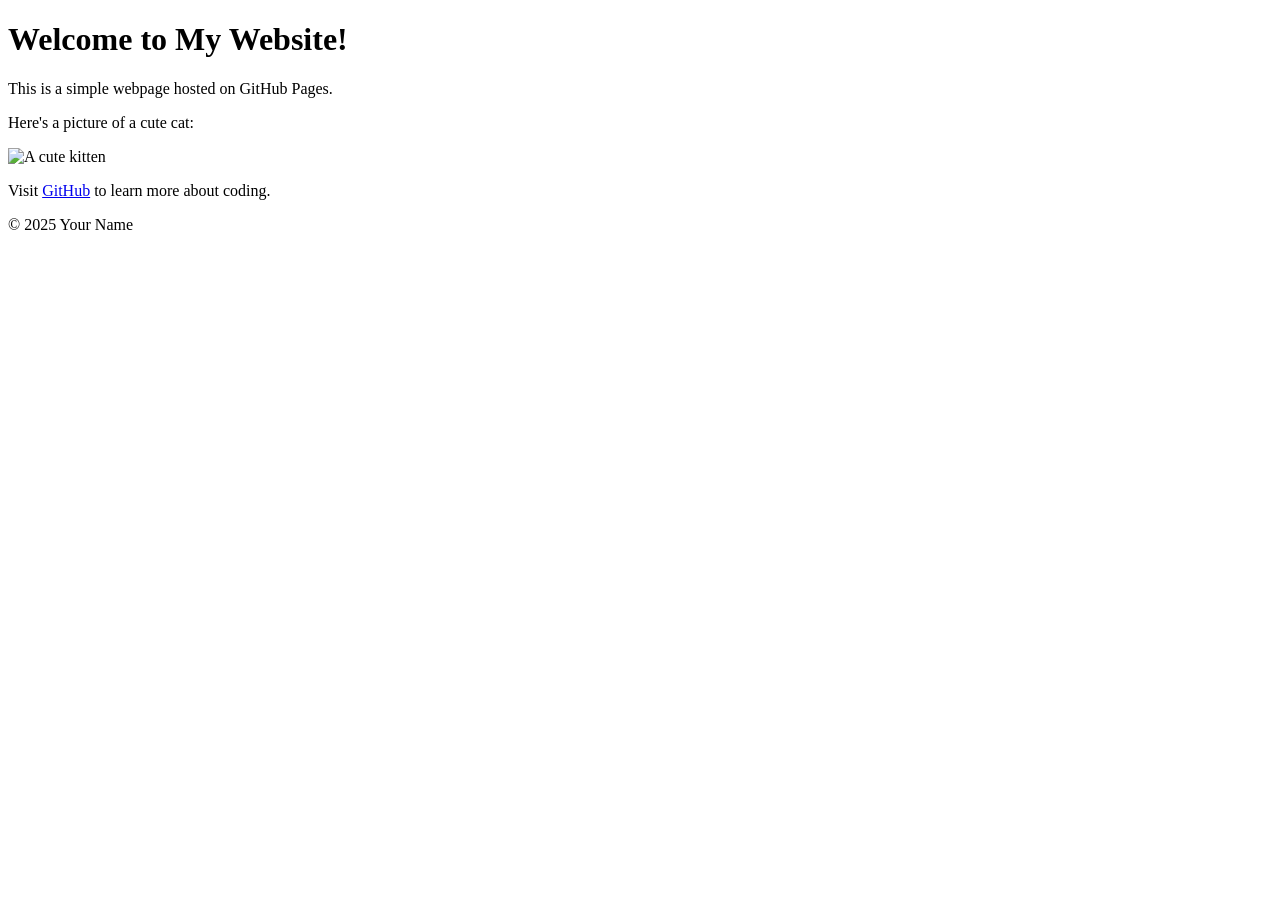
==== index.html @ d0afffe8 "Initial commit: Added simple HTML page" ====
<!DOCTYPE html>
<html lang="en">
<head>

    <meta charset="UTF-8">
    <meta name="viewport" content="width=device-width, initial-scale=1.0">
    <title>My First GitHub Page</title>

</head>
<body>
    <header>
        <h1>Welcome to My Website!</h1>
    </header>


    <main>
        <p>This is a simple webpage hosted on GitHub Pages.</p>
        <p>Here's a picture of a cute cat:</p>
        <img src="https://placekitten.com/200/300" alt="A cute kitten">


        <p>Visit <a href="https://github.com">GitHub</a> to learn more about coding.</p>
    </main>


    <footer>
        <p>&copy; 2025 Your Name</p>
    <footer>
</body>
</html>
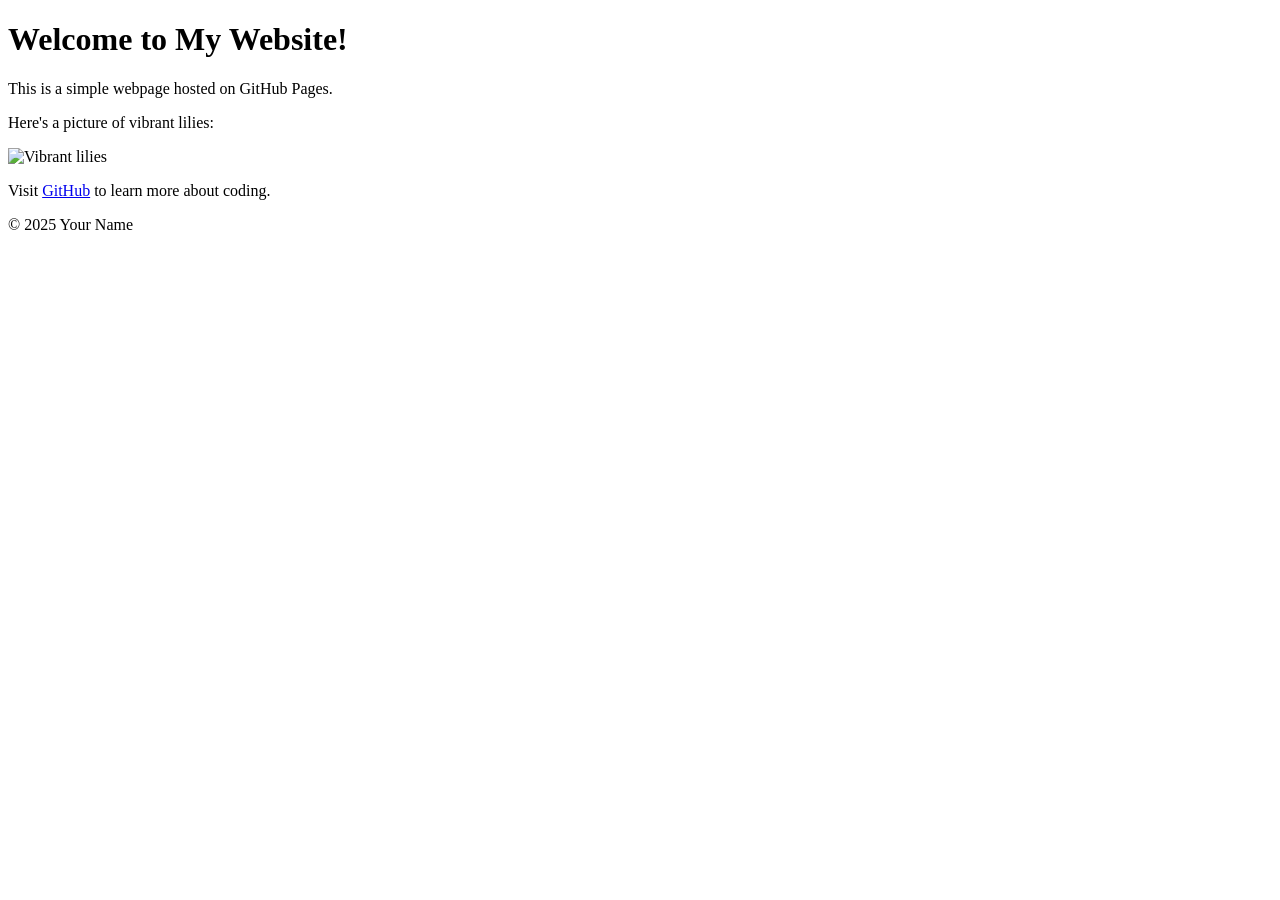
==== commit 3f5f3aff: "Updated content" ====
--- a/index.html
+++ b/index.html
@@ -15,8 +15,8 @@
 
     <main>
         <p>This is a simple webpage hosted on GitHub Pages.</p>
-        <p>Here's a picture of a cute cat:</p>
-        <img src="https://placekitten.com/200/300" alt="A cute kitten">
+        <p>Here's a picture of vibrant lilies:</p>
+        <img src="https://images.unsplash.com/photo-1712258090342-f31b387221a3?q=80&w=1011&auto=format&fit=crop&ixlib=rb-4.1.0&ixid=M3wxMjA3fDB8MHxwaG90by1wYWdlfHx8fGVufDB8fHx8fA%3D%3D" alt="Vibrant lilies">
 
 
         <p>Visit <a href="https://github.com">GitHub</a> to learn more about coding.</p>
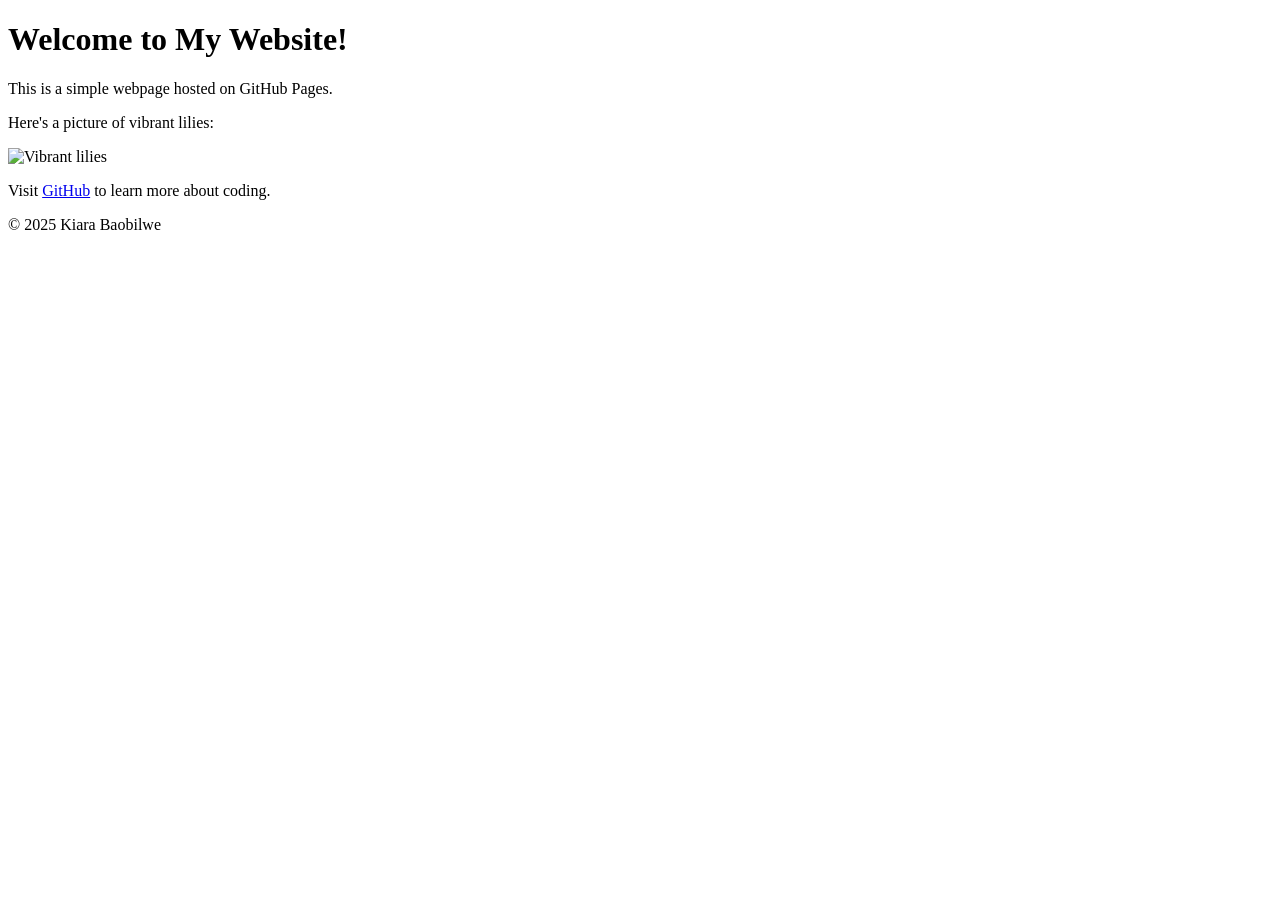
==== commit 1d78db00: "Add about.html and contact.html" ====
--- a/index.html
+++ b/index.html
@@ -24,7 +24,7 @@
 
 
     <footer>
-        <p>&copy; 2025 Your Name</p>
+        <p>&copy; 2025 Kiara Baobilwe</p>
     <footer>
 </body>
 </html>
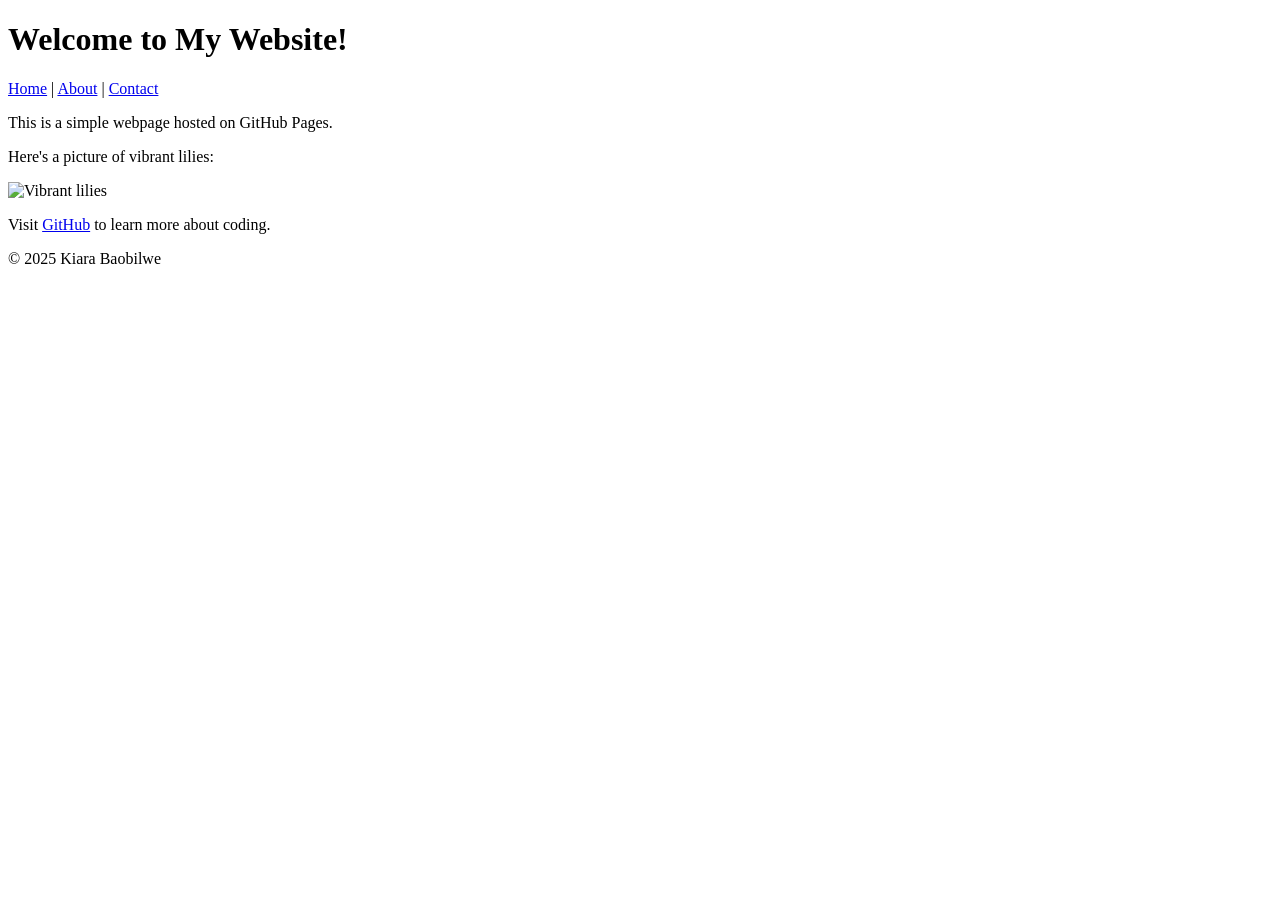
==== commit fc4472d9: "Update index.html with links" ====
--- a/index.html
+++ b/index.html
@@ -10,9 +10,15 @@
 <body>
     <header>
         <h1>Welcome to My Website!</h1>
+        <nav>
+
+           <a href="index.html">Home</a> |
+           <a href="about.html">About</a> |
+           <a href="contact.html">Contact</a>
+
+        </nav>
     </header>
-
-
+ 
     <main>
         <p>This is a simple webpage hosted on GitHub Pages.</p>
         <p>Here's a picture of vibrant lilies:</p>
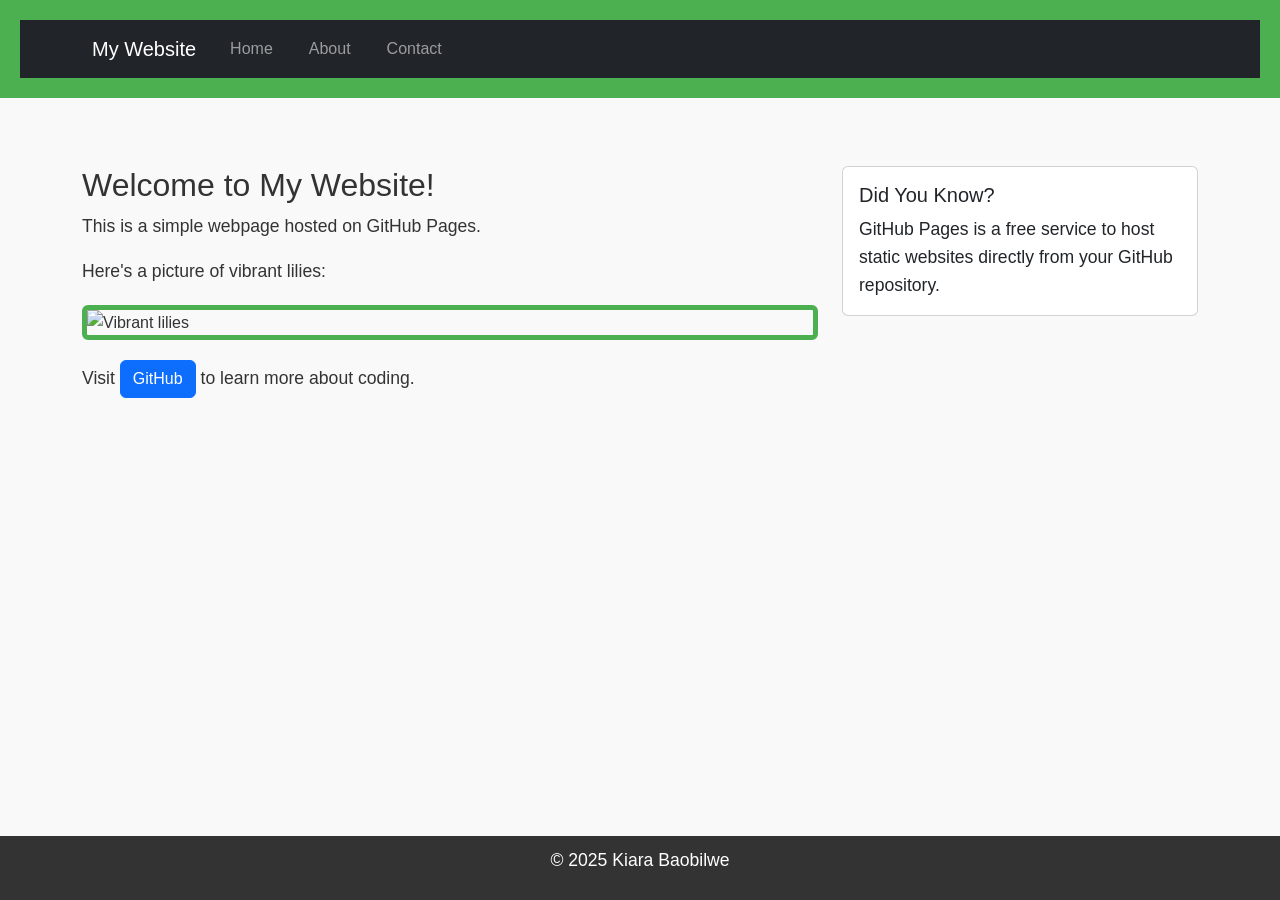
==== commit 7ce365ae: "Update all with Bootstrap framework for styling and layout" ====
--- a/index.html
+++ b/index.html
@@ -5,32 +5,63 @@
     <meta charset="UTF-8">
     <meta name="viewport" content="width=device-width, initial-scale=1.0">
     <title>My First GitHub Page</title>
+    <!--Bootstrap CSS-->
+    <link href="https://cdn.jsdelivr.net/npm/bootstrap@5.3.0/dist/css/bootstrap.min.css" rel="stylesheet">
+    <!--Custom CSS-->
+    <link rel="stylesheet" href="styles.css">
 
 </head>
 <body>
     <header>
-        <h1>Welcome to My Website!</h1>
-        <nav>
-
-           <a href="index.html">Home</a> |
-           <a href="about.html">About</a> |
-           <a href="contact.html">Contact</a>
-
-        </nav>
+      <nav class="navbar navbar-expand-lg navbar-dark bg-dark">
+        <div class="container">
+          <a class="navbar-brand" href="index.html">My Website</a>
+          <button class="navbar-toggler" type="button" data-bs-toggle="collapse" data-bs-target="#navbarNav">
+            <span class="navbar-toggler-icon"></span>
+          </button>
+          <div class="collapse navbar-collapse" id="navbarNav">
+            <ul class="navbar-nav">
+              <li class="nav-item">
+                <a class="nav-link" href="index.html">Home</a>
+              </li>
+              <li class="nav-item">
+                <a class="nav-link" href="about.html">About</a>
+              </li>
+              <li class="nav-item">
+                <a class="nav-link" href="contact.html">Contact</a>
+              </li>
+            </ul>
+          </div>
+        </div>
+      </nav>
     </header>
  
-    <main>
-        <p>This is a simple webpage hosted on GitHub Pages.</p>
-        <p>Here's a picture of vibrant lilies:</p>
-        <img src="https://images.unsplash.com/photo-1712258090342-f31b387221a3?q=80&w=1011&auto=format&fit=crop&ixlib=rb-4.1.0&ixid=M3wxMjA3fDB8MHxwaG90by1wYWdlfHx8fGVufDB8fHx8fA%3D%3D" alt="Vibrant lilies">
-
-
-        <p>Visit <a href="https://github.com">GitHub</a> to learn more about coding.</p>
+    <main class="container my-5">
+        <div class="row">
+            <div class="col-md-8">
+                <h2>Welcome to My Website!</h2>
+                <p>This is a simple webpage hosted on GitHub Pages.</p>
+                <p>Here's a picture of vibrant lilies:</p>
+                <img src="https://images.unsplash.com/photo-1712258090342-f31b387221a3?q=80&w=1011&auto=format&fit=crop&ixlib=rb-4.1.0&ixid=M3wxMjA3fDB8MHxwaG90by1wYWdlfHx8fGVufDB8fHx8fA%3D%3D" alt="Vibrant lilies" class="img-fluid rounded">
+                <p class="mt-3">Visit <a href="https://github.com" class="btn btn-primary">GitHub</a> to learn more about coding.</p>
+            </div>
+            <div class="col-md-4">
+              <div class="card">
+                <div class="card-body">
+                  <h5 class="card-title">Did You Know?</h5>
+                  <p class="card-text">GitHub Pages is a free service to host static websites directly from your GitHub repository.</p>
+                </div>
+              </div>
+            </div>
+        </div>
     </main>
 
 
     <footer>
         <p>&copy; 2025 Kiara Baobilwe</p>
     <footer>
+    <!--Bootstrap JS and dependencies-->
+    <script src="https://cdn.jsdelivr.net/npm/@popperjs/core@2.11.6/dist/umd/popper.min.js"></script>
+    <script src="https://cdn.jsdelivr.net/npm/bootstrap@5.3.0/dist/js/bootstrap.min.js"></script>
 </body>
 </html>
--- a/styles.css
+++ b/styles.css
@@ -0,0 +1,75 @@
+body{
+    font-family: Arial, sans-serif;
+    color: #333;
+    background-color: #f9f9f9;
+    margin: 0;
+    padding: 0;
+    line-height: 1.6;
+}
+
+header {
+    background-color: #4CAF50;
+    color: white;
+    padding: 20px;
+    text-align: center;
+}
+
+header h1 {
+    margin: 0;
+}
+ 
+nav a {
+    color: white;
+    text-decoration: none;
+    margin: 0 10px;
+}
+
+nav a:hover {
+    text-decoration: underline;
+}
+
+main {
+    padding: 20px;
+    max-width: 800px;
+    margin: 0 auto;
+}
+
+main img {
+    max-width: 100%;
+    height: auto;
+    display: block;
+    margin: 20px 0;
+}
+
+footer {
+    background-color: #333;
+    color: white;
+    text-align: center;
+    padding: 10px;
+    position: fixed;
+    bottom: 0;
+    width: 100%;
+}
+
+p {
+    font-size: 1.1em;
+}
+
+a {
+    color: #4CAF50;
+    text-decoration: none;
+}
+
+a:hover {
+    text-decoration: underline;
+}
+
+img {
+    border: 5px solid #4CAF50;
+    border-radius: 10px;
+}
+
+main a[href^="mailto:"] {
+    color: #ff5722;
+    font-weight: bold;
+} 
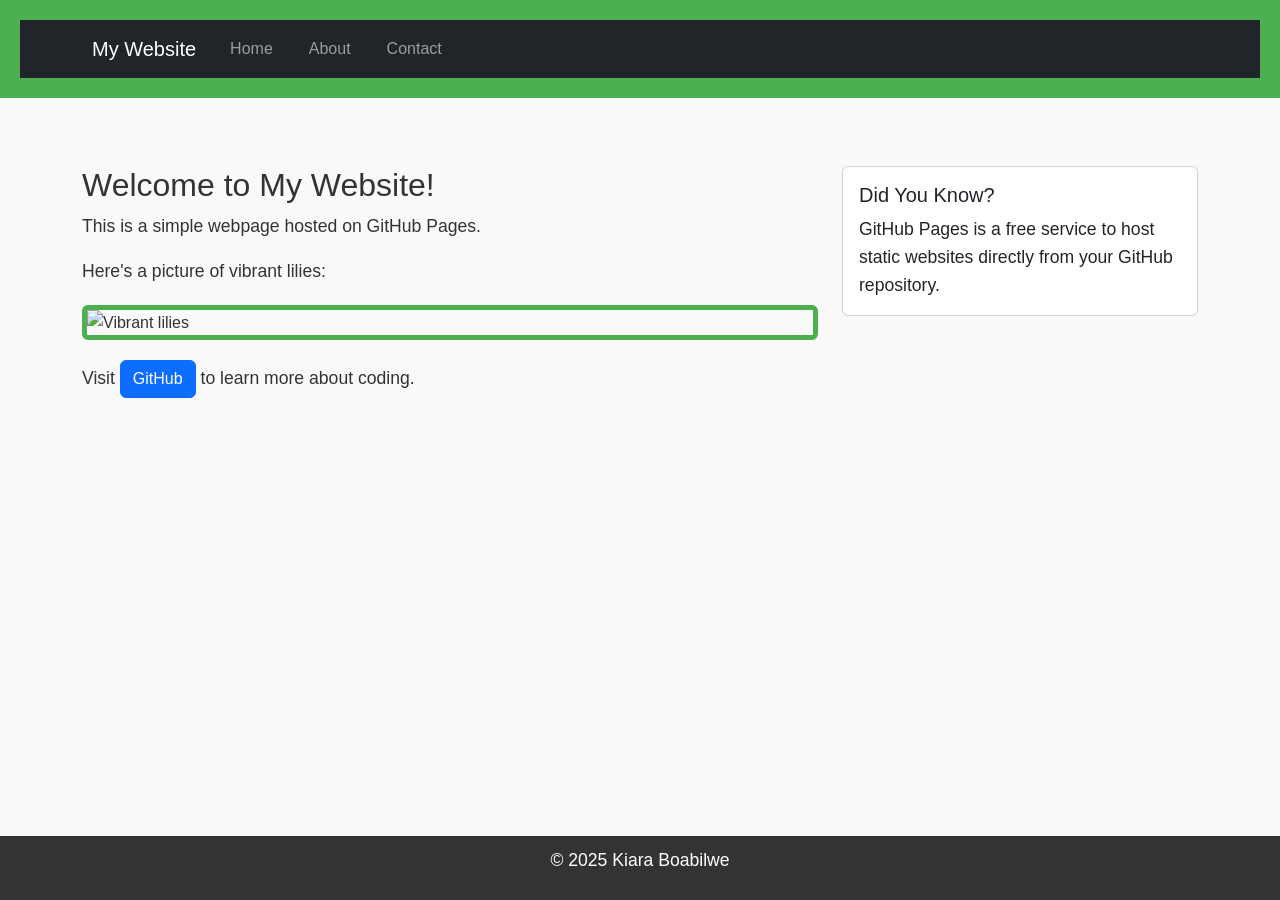
==== commit 8fc3cb9e: "Update index.html with content" ====
--- a/index.html
+++ b/index.html
@@ -58,7 +58,7 @@
 
 
     <footer>
-        <p>&copy; 2025 Kiara Baobilwe</p>
+        <p>&copy; 2025 Kiara Boabilwe</p>
     <footer>
     <!--Bootstrap JS and dependencies-->
     <script src="https://cdn.jsdelivr.net/npm/@popperjs/core@2.11.6/dist/umd/popper.min.js"></script>
